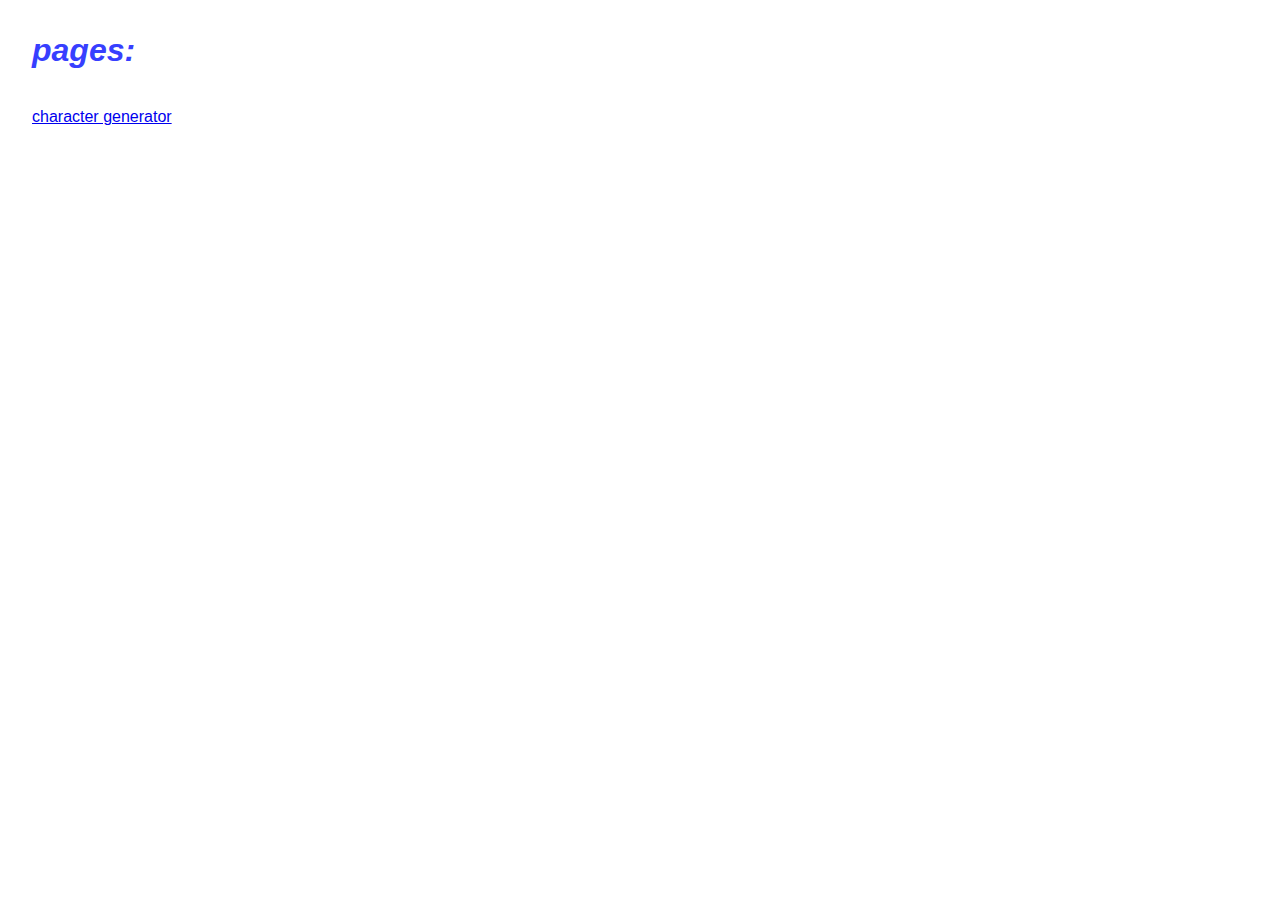
==== index.html @ f1dcbe2f "fixed" ====
<!DOCTYPE html>
<html lang="en">
  <head>
    <title>main page</title>
    <meta charset="utf-8">
    <meta http-equiv="X-UA-Compatible" content="IE=edge">
    <meta name="viewport" content="width=device-width, initial-scale=1">
    
    <!-- import the webpage's stylesheet -->
    <link rel="stylesheet" href="/style.css">
    
    <!-- import the webpage's javascript file -->
    <script src="/script.js" defer></script>
  </head>  
  <body>
    <h1>
      pages:
    </h1> <br>
    <a href="page.html">character generator</a>
    
    
  </body>
</html>
---- style.css ----
/* CSS files add styling rules to your content */

body {
  font-family: "Benton Sans", "Helvetica Neue", helvetica, arial, sans-serif;
  margin: 2em;
}

h1 {
  font-style: italic;
  color: #373fff;
}
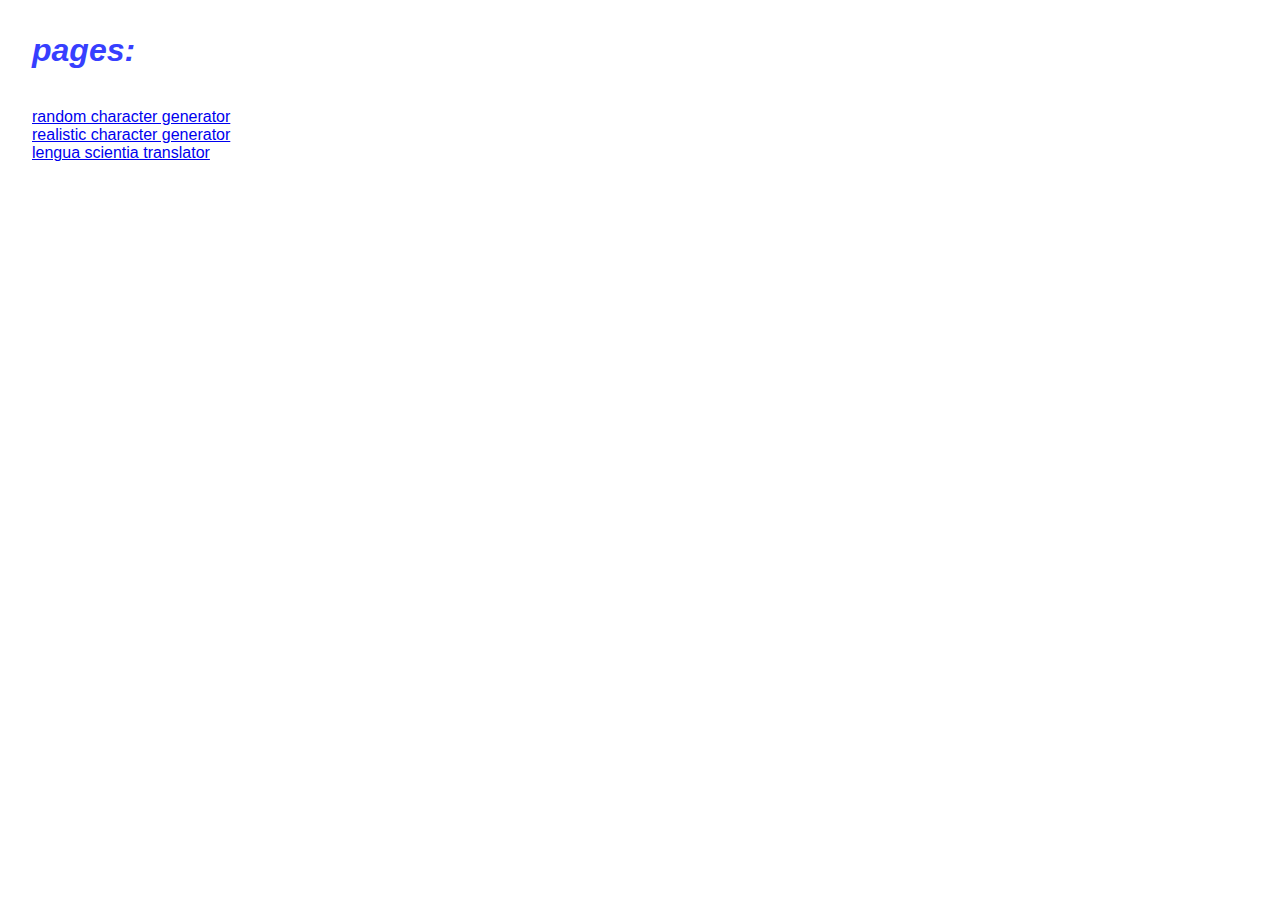
==== commit 01922316: "Update index.html" ====
--- a/index.html
+++ b/index.html
@@ -16,8 +16,11 @@
     <h1>
       pages:
     </h1> <br>
-    <a href="page.html">character generator</a>
-    
+    <a href="page.html">random character generator</a>
+    <br>
+    <a href="real.html">realistic character generator</a>
+    <br>
+    <a href="translation.html">lengua scientia translator</a>
     
   </body>
 </html>
--- a/style.css
+++ b/style.css
@@ -3,9 +3,19 @@
 body {
   font-family: "Benton Sans", "Helvetica Neue", helvetica, arial, sans-serif;
   margin: 2em;
+
 }
 
 h1 {
   font-style: italic;
   color: #373fff;
 }
+.rcorners1 {
+  text-align: center;
+  color: white;
+  border-radius: 25px;
+  background: #616161;
+  padding: 20px; 
+  width: 200px;
+  height: 150px; 
+}
